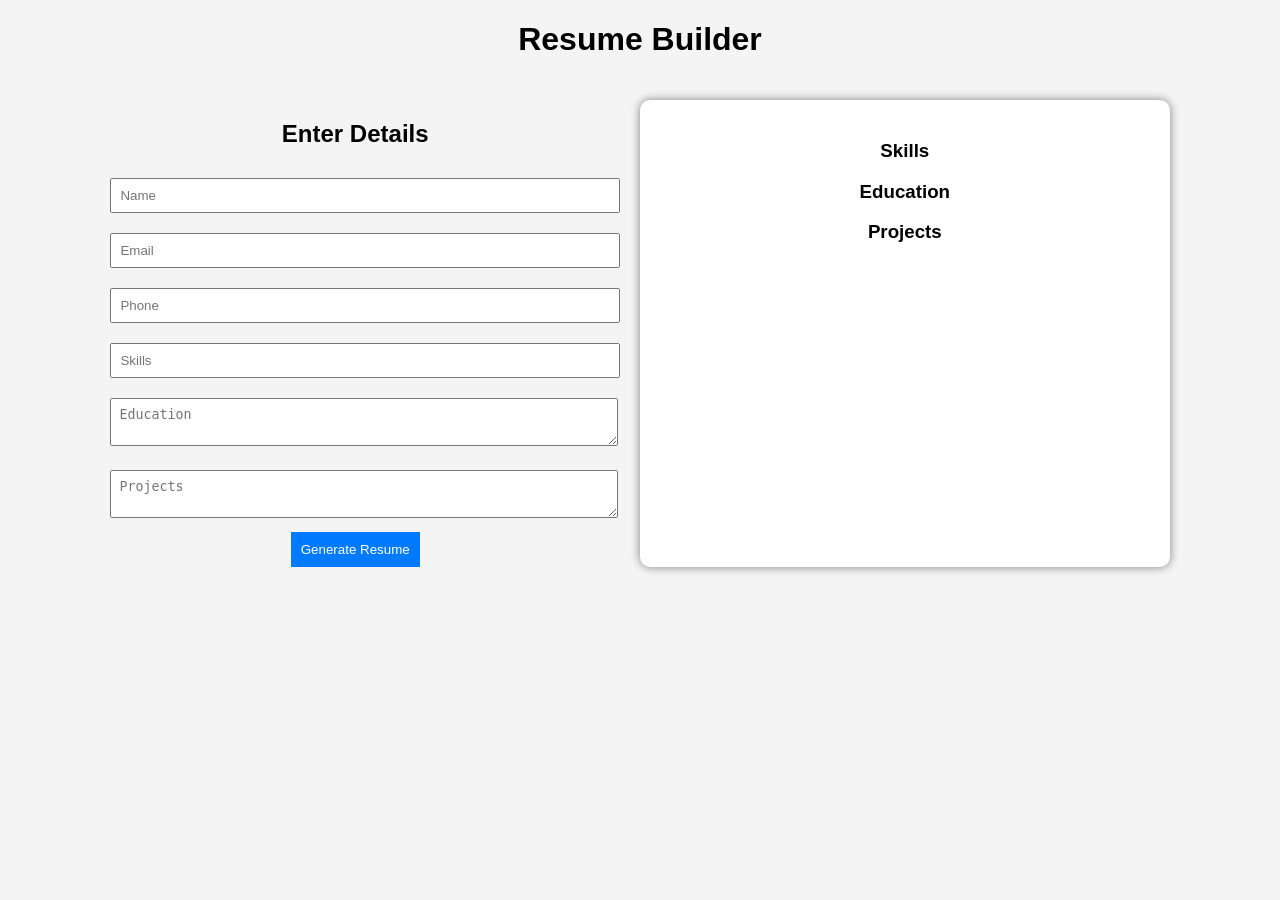
==== index.html @ f57df86f "Add files via upload" ====
<!DOCTYPE html>
<html>
<head>
<title>Resume Builder</title>

<style>

body{
font-family: Arial;
background:#f4f4f4;
text-align:center;
}

.container{
display:flex;
justify-content:center;
gap:40px;
padding:20px;
}

.form{
width:40%;
}

.resume{
width:40%;
background:white;
padding:20px;
border-radius:10px;
box-shadow:0px 0px 10px gray;
}

input,textarea{
width:100%;
margin:10px 0;
padding:8px;
}

button{
padding:10px;
background:#007bff;
color:white;
border:none;
cursor:pointer;
}

</style>
</head>

<body>

<h1>Resume Builder</h1>

<div class="container">

<div class="form">

<h2>Enter Details</h2>

<input id="name" placeholder="Name">
<input id="email" placeholder="Email">
<input id="phone" placeholder="Phone">
<input id="skills" placeholder="Skills">

<textarea id="education" placeholder="Education"></textarea>
<textarea id="projects" placeholder="Projects"></textarea>

<button onclick="generateResume()">Generate Resume</button>

</div>


<div class="resume">

<h2 id="rname"></h2>
<p id="remail"></p>
<p id="rphone"></p>

<h3>Skills</h3>
<p id="rskills"></p>

<h3>Education</h3>
<p id="reducation"></p>

<h3>Projects</h3>
<p id="rprojects"></p>

</div>

</div>

<script>

function generateResume(){

document.getElementById("rname").innerText =
document.getElementById("name").value;

document.getElementById("remail").innerText =
document.getElementById("email").value;

document.getElementById("rphone").innerText =
document.getElementById("phone").value;

document.getElementById("rskills").innerText =
document.getElementById("skills").value;

document.getElementById("reducation").innerText =
document.getElementById("education").value;

document.getElementById("rprojects").innerText =
document.getElementById("projects").value;

}

</script>

</body>
</html>
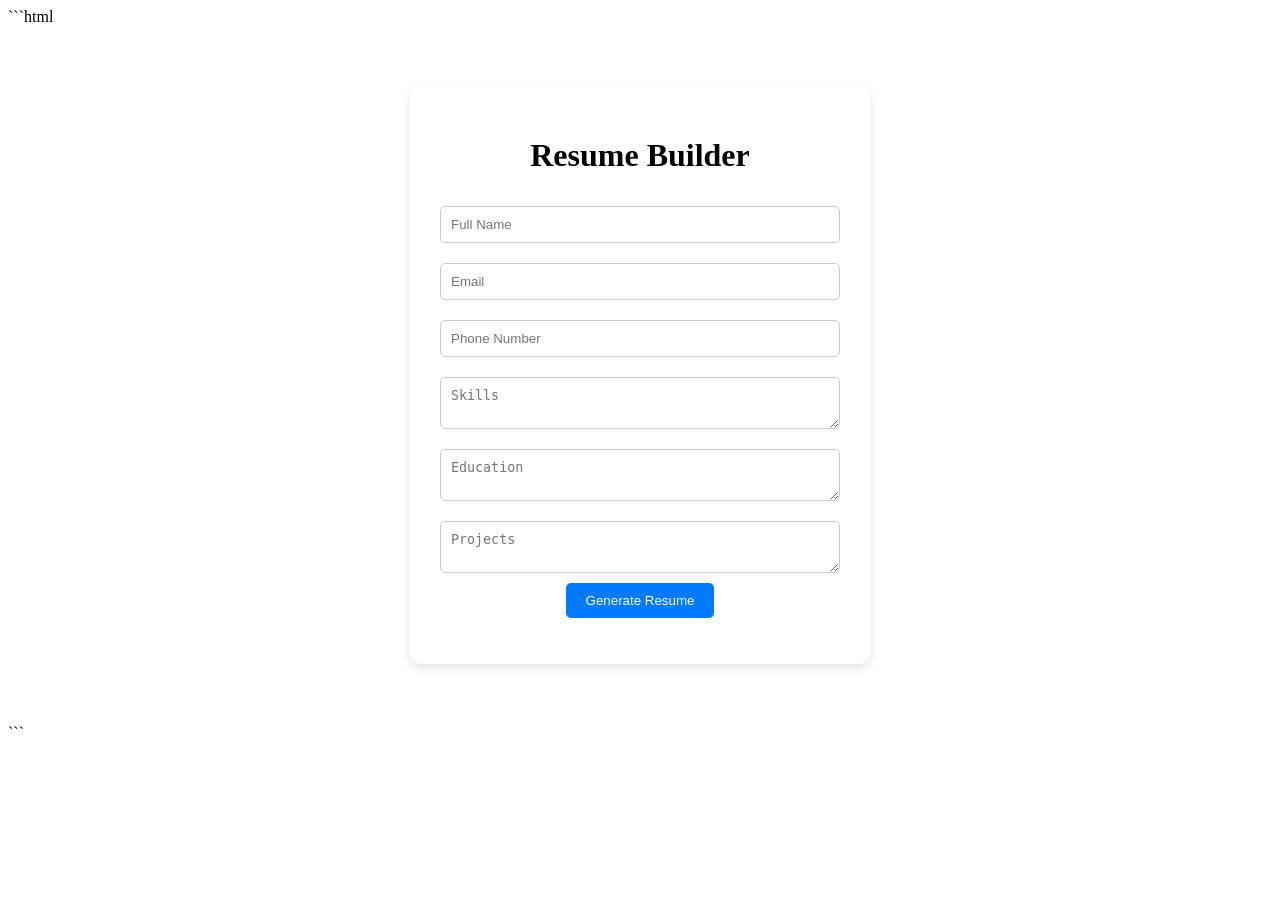
==== commit 9360613f: "Add files via upload" ====
--- a/index.html
+++ b/index.html
@@ -1,119 +1,37 @@
+```html
 <!DOCTYPE html>
 <html>
 <head>
 <title>Resume Builder</title>
-
-<style>
-
-body{
-font-family: Arial;
-background:#f4f4f4;
-text-align:center;
-}
-
-.container{
-display:flex;
-justify-content:center;
-gap:40px;
-padding:20px;
-}
-
-.form{
-width:40%;
-}
-
-.resume{
-width:40%;
-background:white;
-padding:20px;
-border-radius:10px;
-box-shadow:0px 0px 10px gray;
-}
-
-input,textarea{
-width:100%;
-margin:10px 0;
-padding:8px;
-}
-
-button{
-padding:10px;
-background:#007bff;
-color:white;
-border:none;
-cursor:pointer;
-}
-
-</style>
+<link rel="stylesheet" href="style.css">
 </head>
 
 <body>
 
+<div class="container">
+
 <h1>Resume Builder</h1>
 
-<div class="container">
+<form action="resume.html">
 
-<div class="form">
+<input type="text" name="name" placeholder="Full Name" required>
 
-<h2>Enter Details</h2>
+<input type="email" name="email" placeholder="Email">
 
-<input id="name" placeholder="Name">
-<input id="email" placeholder="Email">
-<input id="phone" placeholder="Phone">
-<input id="skills" placeholder="Skills">
+<input type="text" name="phone" placeholder="Phone Number">
 
-<textarea id="education" placeholder="Education"></textarea>
-<textarea id="projects" placeholder="Projects"></textarea>
+<textarea name="skills" placeholder="Skills"></textarea>
 
-<button onclick="generateResume()">Generate Resume</button>
+<textarea name="education" placeholder="Education"></textarea>
+
+<textarea name="projects" placeholder="Projects"></textarea>
+
+<button type="submit">Generate Resume</button>
+
+</form>
 
 </div>
 
-
-<div class="resume">
-
-<h2 id="rname"></h2>
-<p id="remail"></p>
-<p id="rphone"></p>
-
-<h3>Skills</h3>
-<p id="rskills"></p>
-
-<h3>Education</h3>
-<p id="reducation"></p>
-
-<h3>Projects</h3>
-<p id="rprojects"></p>
-
-</div>
-
-</div>
-
-<script>
-
-function generateResume(){
-
-document.getElementById("rname").innerText =
-document.getElementById("name").value;
-
-document.getElementById("remail").innerText =
-document.getElementById("email").value;
-
-document.getElementById("rphone").innerText =
-document.getElementById("phone").value;
-
-document.getElementById("rskills").innerText =
-document.getElementById("skills").value;
-
-document.getElementById("reducation").innerText =
-document.getElementById("education").value;
-
-document.getElementById("rprojects").innerText =
-document.getElementById("projects").value;
-
-}
-
-</script>
-
 </body>
-</html>+</html>
+```
--- a/style.css
+++ b/style.css
@@ -0,0 +1,57 @@
+```css
+body{
+font-family: Arial;
+background:#f4f6f9;
+margin:0;
+padding:0;
+}
+
+.container{
+width:400px;
+margin:60px auto;
+background:white;
+padding:30px;
+border-radius:10px;
+box-shadow:0 4px 10px rgba(0,0,0,0.1);
+text-align:center;
+}
+
+input,textarea{
+width:100%;
+padding:10px;
+margin:10px 0;
+border:1px solid #ccc;
+border-radius:5px;
+}
+
+button{
+background:#007bff;
+color:white;
+border:none;
+padding:10px 20px;
+border-radius:5px;
+cursor:pointer;
+}
+
+button:hover{
+background:#0056b3;
+}
+
+.resume-box{
+width:700px;
+margin:40px auto;
+background:white;
+padding:40px;
+border-radius:10px;
+box-shadow:0 5px 15px rgba(0,0,0,0.15);
+}
+
+.resume-box h1{
+margin-bottom:5px;
+}
+
+.resume-box h2{
+border-bottom:2px solid #007bff;
+padding-bottom:5px;
+}
+```
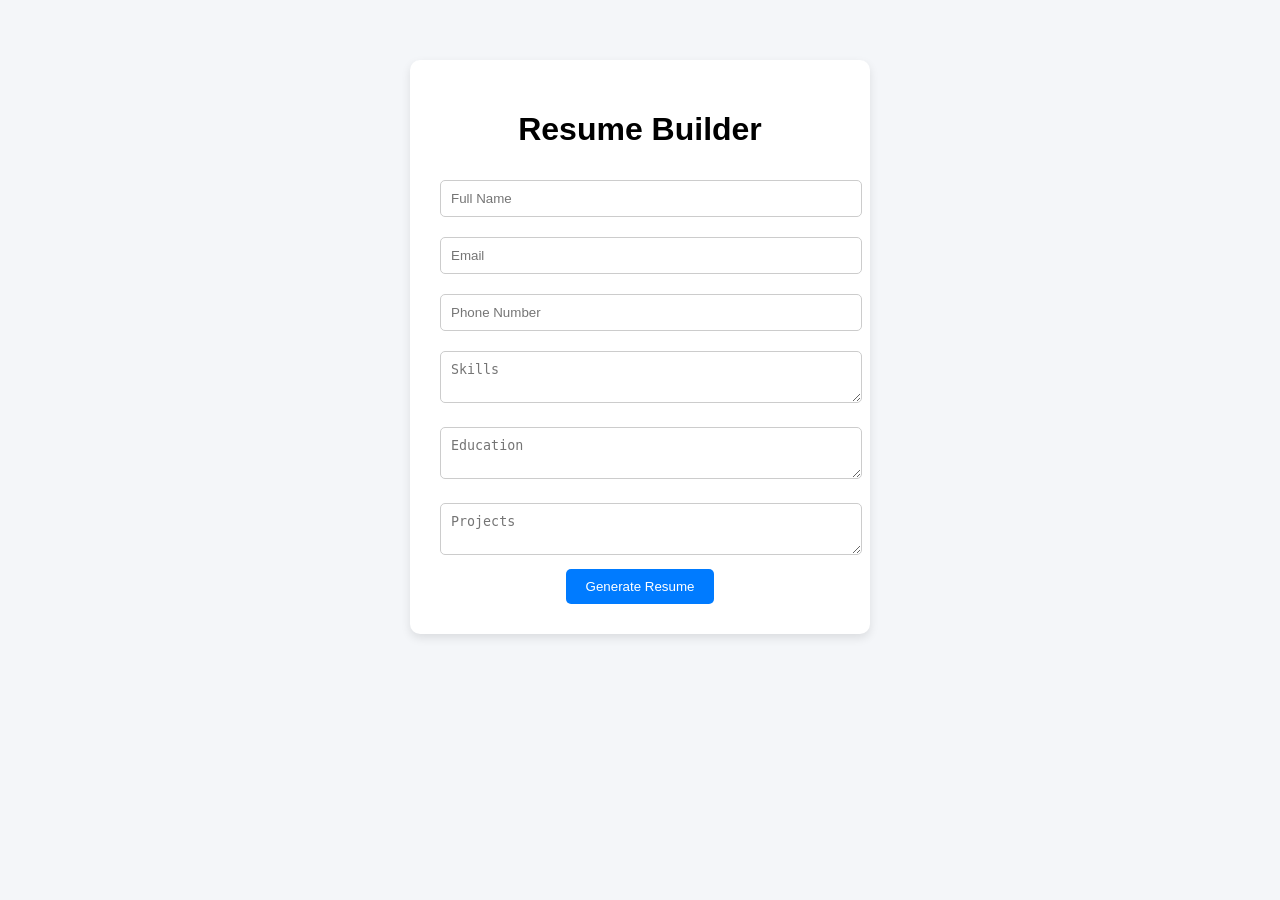
==== commit 258a257e: "Update index.html" ====
--- a/index.html
+++ b/index.html
@@ -1,4 +1,4 @@
-```html
+
 <!DOCTYPE html>
 <html>
 <head>
@@ -34,4 +34,3 @@
 
 </body>
 </html>
-```
--- a/style.css
+++ b/style.css
@@ -1,4 +1,4 @@
-```css
+
 body{
 font-family: Arial;
 background:#f4f6f9;
@@ -54,4 +54,3 @@
 border-bottom:2px solid #007bff;
 padding-bottom:5px;
 }
-```
